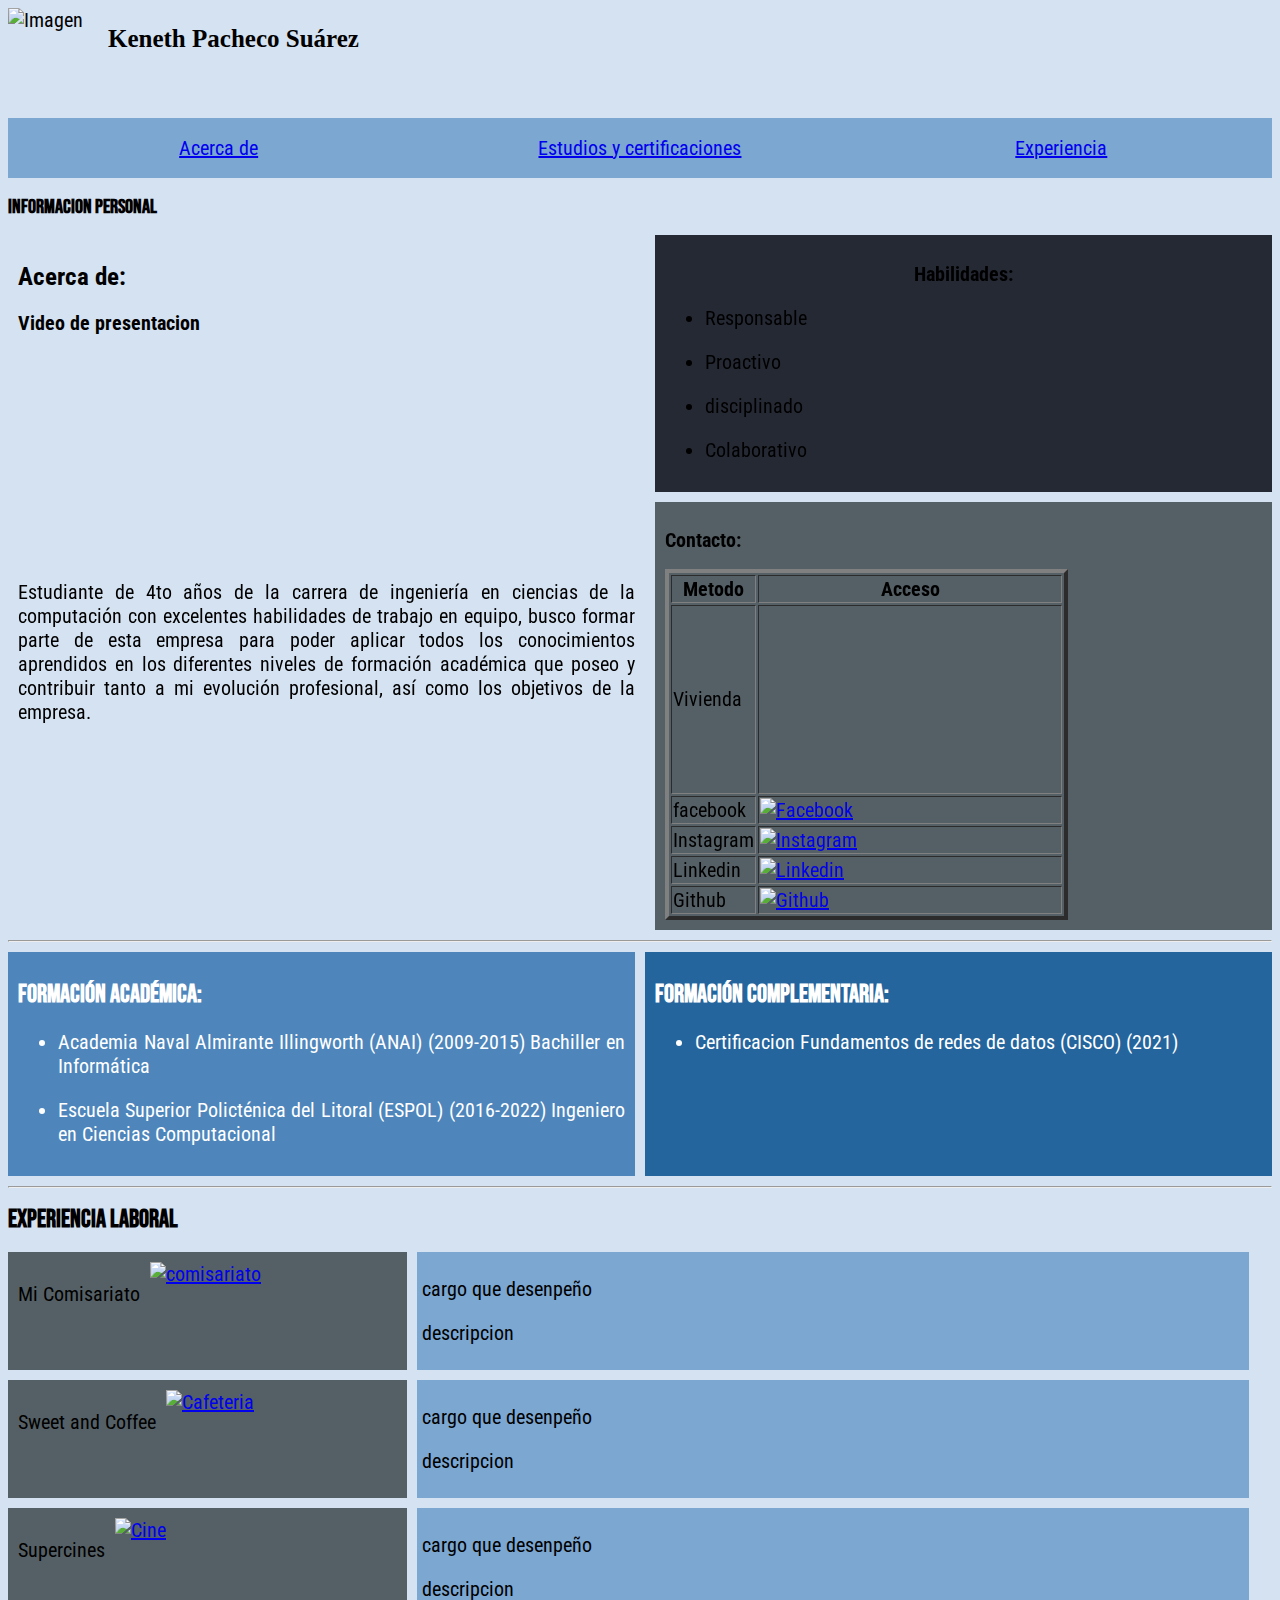
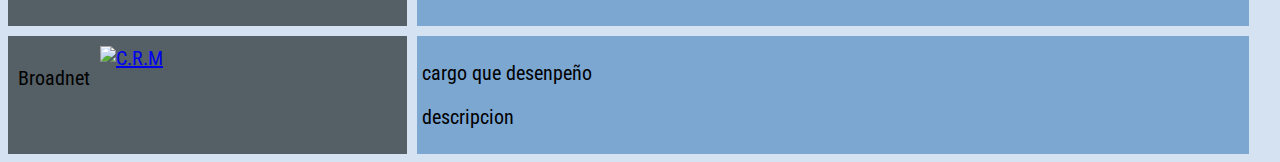
==== proyectos/proyecto 1/index.html @ 9ef21481 "creacion del proyecto" ====
<!DOCTYPE html>
<html>
	<header>
		<style>
			@import url('https://fonts.googleapis.com/css2?family=Bebas+Neue&family=Roboto+Condensed:wght@300&display=swap');
		</style>
		<title>Portafolio de presentacion</title>
		<link rel=stylesheet href="css/style.css" />
		<meta charset="utf-8">
        <meta name="description" content="Cv detalledo del estudiante keneth pacheco.">
        <meta name="keywords" content="motivación, responsable, enfocado">
        <meta name="author" content="Keneth Joseph Pacheco Suárez" >
	</header>
	<body>
		<section id="imgPerfil_Nom">
			<img src="https://placehold.co/100x110" alt="Imagen" width="100" height="110">
			
			<h1>Keneth Pacheco Suárez</h1>
		</section>
		<section id="navegador">
			
			<section><a href="#Acerca de">Acerca de</a></section>
			<section><a href="#Est_cert">Estudios y certificaciones</a></section>
			<section><a href="#Expe">Experiencia</a></section>
				
		</section> 
		<section id="Acerca_de">
            <section>
                <h2>Informacion personal</h2>
            </section>
            <section id="contenido_acercaDe">
                <section id="info">
				
                    <h1>Acerca de: </h1>
                    <h3>Video de presentacion</h3>
                    <iframe width="360" height="200" src="https://www.youtube.com/embed/2xzGc7scH8o" title="YouTube video player" frameborder="0" allow="accelerometer; autoplay; clipboard-write; encrypted-media; gyroscope; picture-in-picture" allowfullscreen></iframe>
                    <p>Estudiante de 4to años de la carrera de ingeniería en ciencias de la computación con excelentes habilidades de trabajo en equipo, busco formar parte de esta empresa para poder aplicar todos los conocimientos aprendidos en los diferentes niveles de formación académica que poseo y contribuir tanto a mi evolución profesional, así como los objetivos de la empresa.</p>
                </section>
				<section id="hab_cont">
					<section id="habil">
						<h2>Habilidades: </h2>
						<ul>
							<li><p>Responsable</p></li>
							<li><p>Proactivo</p></li>
							<li><p>disciplinado</p></li>
							<li><p>Colaborativo</p></li>
						</ul>
					</section>
					<section id="contacto">
						<h2>Contacto: </h2>
						<table border="4">
							<tr>   
								<th> Metodo </th> 
								<th> Acceso </th>
							</tr>
							<tr>
								<td> Vivienda</td>   
								<td> <iframe src="https://www.google.com/maps/embed?pb=!1m14!1m12!1m3!1d996.7919017423153!2d-79.9422845103848!3d-2.088653999999993!2m3!1f0!2f0!3f0!3m2!1i1024!2i768!4f13.1!5e0!3m2!1ses!2sec!4v1666757539388!5m2!1ses!2sec" width="300" height="180" style="border:0;" allowfullscreen="" loading="lazy" referrerpolicy="no-referrer-when-downgrade"></iframe></td>   
							</tr>
							<tr>
								<td>facebook</td>   
								<td> <a title="Facebook" href="https://www.facebook.com/"><img class="imagen" width="50" height="50" src="https://encrypted-tbn0.gstatic.com/images?q=tbn:ANd9GcSHe2GslsjaoJquxKTu31ASib1vee0EfYQYwMc1L0-MXa3X57L6P4snY1TvBNRecl_qW1I&usqp=CAU" alt="Facebook"></a> </td>   
							</tr>
							<tr>
								<td>Instagram</td>   
								<td><a title="Instagram" href="https://www.instagram.com/"><img class="imagen" width="50" height="50" src="https://upload.wikimedia.org/wikipedia/commons/thumb/e/e7/Instagram_logo_2016.svg/2048px-Instagram_logo_2016.svg.png" alt="Instagram" ></a></td>   
							</tr>
							<tr>
								<td>Linkedin</td>   
								<td> <a title="Linkedin" href="https://www.linkedin.com/"><img class="imagen" width="50" height="50" src="https://cdn-icons-png.flaticon.com/512/174/174857.png" alt="Linkedin" ></a></td>   
							</tr>
							<tr>
								<td>Github</td>   
								<td> <a title="Github" href="https://github.com/"><img class="imagen" width="100" height="50" src="https://global-uploads.webflow.com/5f5a53e153805db840dae2db/6073fbf151fa4565d48572dc_GitHub_aprender-programaci%25C3%25B3n.jpeg" alt="Github" /></a></td>   
							</tr>
							
						</table>
					</section>
				</section>
            </section>
		</section> 
		<hr>
		<section id="Est_cert">
			<section id="info_acad">
				<h1>Formación Académica:</h1>
				<ul>
					<li><p>Academia Naval Almirante Illingworth (ANAI) (2009-2015) Bachiller en Informática</p></li>
					<li><p>Escuela Superior Policténica del Litoral (ESPOL) (2016-2022) Ingeniero en Ciencias Computacional</p></li>
				</ul>
			</section>
			<section id="info_adic">
				<h1>Formación Complementaria:</h1>
				<ul>
					<li><p>Certificacion Fundamentos de redes de datos (CISCO) (2021)</p></li>
				</ul>
			</section>
		</section>
		<hr>	
		<section id="experiencia">
			<h1>Experiencia laboral</h1>
		</section>	
		<section id="Expe">
			<section id="emp1"> 
				<p>Mi Comisariato</p>
				<a title="empresa 1" href="https://micomisariato.com/"><img class="imagen" width="100" height="50" src="https://upload.wikimedia.org/wikipedia/commons/b/b4/Mi_Comisariato.png" alt="comisariato" ></a>
			</section>
			<section id="descripcion1">
				<p>cargo que desenpeño</p>
				<p>descripcion </p>
			</section>
			<section id="emp2">
				<p>Sweet and Coffee </p>
				<a title="empresa 2" href="https://www.sweetandcoffee.com.ec/"><img class="imagen" width="100" height="50" src="https://seeklogo.com/images/S/sweet-coffee-logo-05AA0998F6-seeklogo.com.png" alt="Cafeteria" ></a>
			</section>
			<section id="descripcion2">
				<p>cargo que desenpeño</p>
				<p>descripcion </p>
			</section>
			<section id="emp3">
				<p>Supercines</p>
				<a title="empresa 3" href="https://supercines.com"><img class="imagen" width="100" height="50" src="https://supercines.com/assets/img/home/supercinesLogo.png" alt="Cine" ></a>
			</section>
			<section id="descripcion3">
				<p>cargo que desenpeño</p>
				<p>descripcion </p>
			</section>
			<section id="emp4">
				<p>Broadnet</p>
				<a title="empresa 4" href="http://www.broadnetla.net/"><img class="imagen" width="100" height="50" src="http://www.broadnetla.net/img/logo.png" alt="C.R.M" ></a>
			</section>
			<section id="descripcion4">
				<p>cargo que desenpeño</p>
				<p>descripcion </p>
			</section>
		</section>
	</body>
</html>
---- proyectos/proyecto 1/css/style.css ----
body {
	background-color: #d5e2f1;
}
*{
    font-family: 'Roboto Condensed';
    font-size: 20px;
}
p {
  text-align: justify;
}
#imgPerfil_Nom>h1{
    font-family: 'Merienda One', cursive;
    text-transform: capitalize;
}

#navegador{
	display: flex;
	background-color: #7ba7d1;
    box-shadow: black;
}

#navegador>section{
    width: 30%;
	margin: 5px;
	text-align: center;
	line-height: 50px;
	font-size: 20px;
	width: 100%
}
#navegador section:hover {
  background-color: #a8c7e6;
  color: black;
}


#imgPerfil_Nom{
	display: flex;
}
#navegador>img,h1{
	width: 300px;
	font-size: 25px;
}
#Acerca_de{
	display: grid;
}
#Acerca_de>section>h2{
	font-family: 'Bebas Neue', sans-serif;
}
#Acerca_de>#contenido_acercaDe{
	display: flex;
	column-gap: 0.5rem;
	row-gap: 0.5rem;
}

#Acerca_de>#contenido_acercaDe>#info{
	
	background-color: #d5e2f1;
	padding: 10px;
	width: 49%;
	
}
#Acerca_de>#contenido_acercaDe>#hab_cont{
	display: grid;
	row-gap: 0.5rem;
	width: 49%;
}
#Acerca_de>#contenido_acercaDe>#hab_cont>#habil{
	background-color: #252934;
	padding: 10px;
	text-align: center;
	
}
#Acerca_de>#contenido_acercaDe>#hab_cont>#contacto{
	background-color: #556066;
	padding: 10px;
}
#Est_cert{
	display: flex;
    column-gap: 0.5rem;
    justify-content: space-between;
}
#Est_cert>section>h1{
	font-family: 'Bebas Neue', sans-serif;
}
#Est_cert>section{
	width: 50%;
	padding: 10px;
}
#Est_cert>#info_acad{
	background-color: #4e86bc;
}
#Est_cert>#info_adic{
	background-color: #25659d;	
}
#Est_cert> *{
	color: white;
}
#experiencia>h1{
	font-family: 'Bebas Neue', sans-serif;
}
#Expe {
    display: flex;
	flex-wrap: wrap;
	row-gap: 0.5rem;
	column-gap: 0.5rem;
}

#Expe> section:nth-child(1),
#Expe> section:nth-child(3),
#Expe> section:nth-child(5),
#Expe> section:nth-child(7) {

	width: 30%;
	display: flex;
	column-gap: 0.5rem;
	padding: 10px;
	background-color: #556066;
}

#Expe> section:nth-child(2),
#Expe> section:nth-child(4),
#Expe> section:nth-child(6),
#Expe> section:nth-child(8) {
	width: 65%;
	padding: 5px;
	background-color: #7ba7d1;
	
}

@media (max-width: 600px) {
	#navegador,#Acerca_de,#Est_cert,#Expe {   
		flex-direction: column;
	}
	#Acerca_de>#info,
	#Acerca_de>#habil,
	#Acerca_de>#contacto,
	#Est_cert>#info_acad,
	#Est_cert>#info_adic{ 
		width: 100%;
	}	
}
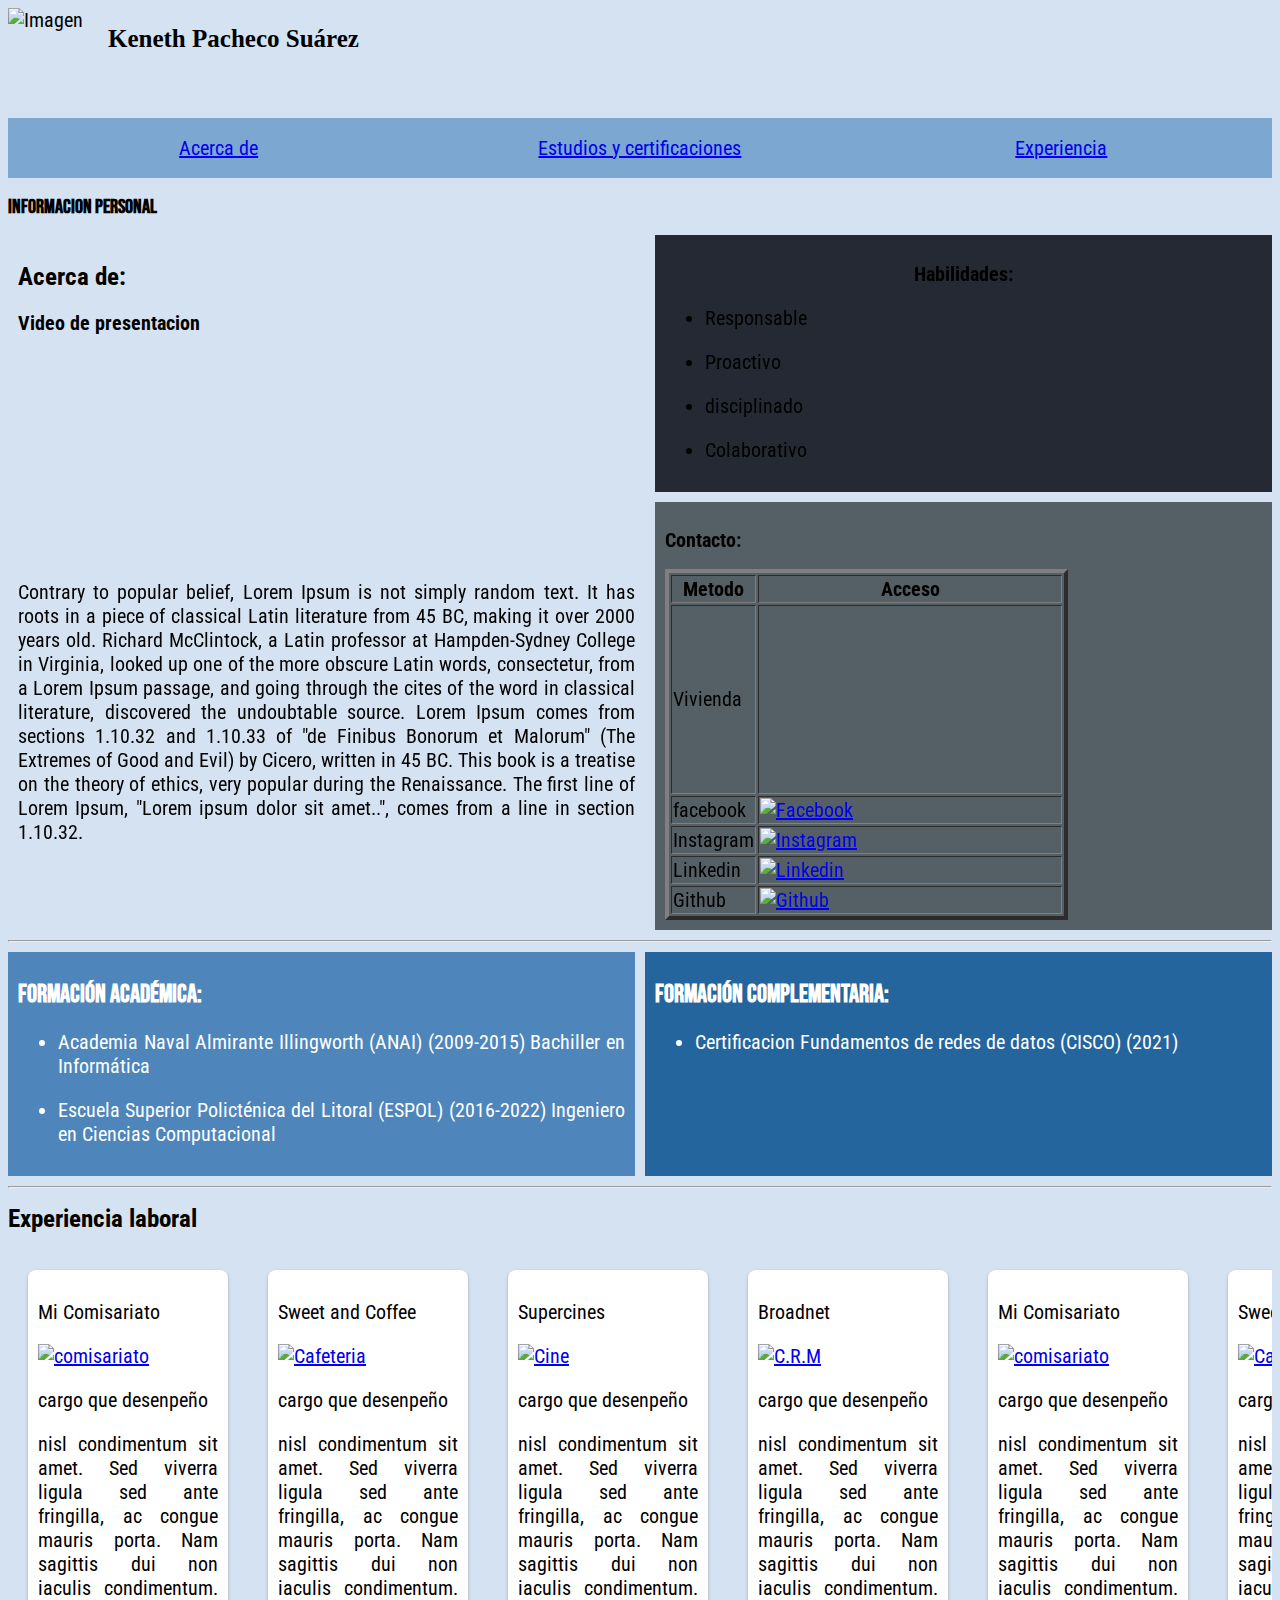
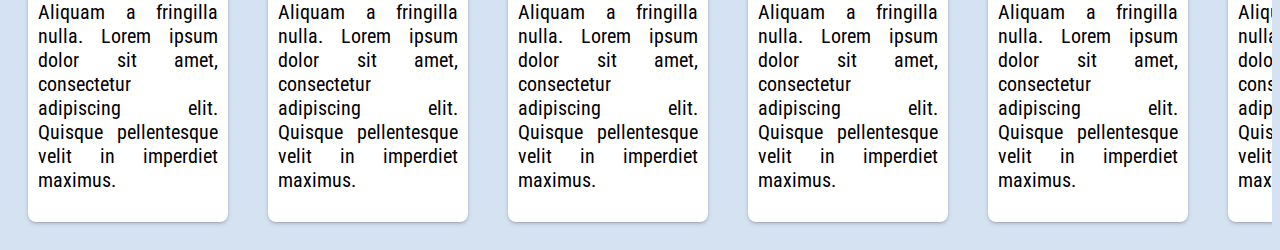
==== commit 696e350e: "adaptacion de plantilla" ====
--- a/proyectos/proyecto 1/index.html
+++ b/proyectos/proyecto 1/index.html
@@ -34,7 +34,7 @@
                     <h1>Acerca de: </h1>
                     <h3>Video de presentacion</h3>
                     <iframe width="360" height="200" src="https://www.youtube.com/embed/2xzGc7scH8o" title="YouTube video player" frameborder="0" allow="accelerometer; autoplay; clipboard-write; encrypted-media; gyroscope; picture-in-picture" allowfullscreen></iframe>
-                    <p>Estudiante de 4to años de la carrera de ingeniería en ciencias de la computación con excelentes habilidades de trabajo en equipo, busco formar parte de esta empresa para poder aplicar todos los conocimientos aprendidos en los diferentes niveles de formación académica que poseo y contribuir tanto a mi evolución profesional, así como los objetivos de la empresa.</p>
+                    <p>Contrary to popular belief, Lorem Ipsum is not simply random text. It has roots in a piece of classical Latin literature from 45 BC, making it over 2000 years old. Richard McClintock, a Latin professor at Hampden-Sydney College in Virginia, looked up one of the more obscure Latin words, consectetur, from a Lorem Ipsum passage, and going through the cites of the word in classical literature, discovered the undoubtable source. Lorem Ipsum comes from sections 1.10.32 and 1.10.33 of "de Finibus Bonorum et Malorum" (The Extremes of Good and Evil) by Cicero, written in 45 BC. This book is a treatise on the theory of ethics, very popular during the Renaissance. The first line of Lorem Ipsum, "Lorem ipsum dolor sit amet..", comes from a line in section 1.10.32.</p>
                 </section>
 				<section id="hab_cont">
 					<section id="habil">
@@ -99,39 +99,78 @@
 		<section id="experiencia">
 			<h1>Experiencia laboral</h1>
 		</section>	
-		<section id="Expe">
-			<section id="emp1"> 
-				<p>Mi Comisariato</p>
-				<a title="empresa 1" href="https://micomisariato.com/"><img class="imagen" width="100" height="50" src="https://upload.wikimedia.org/wikipedia/commons/b/b4/Mi_Comisariato.png" alt="comisariato" ></a>
-			</section>
-			<section id="descripcion1">
-				<p>cargo que desenpeño</p>
-				<p>descripcion </p>
-			</section>
-			<section id="emp2">
-				<p>Sweet and Coffee </p>
-				<a title="empresa 2" href="https://www.sweetandcoffee.com.ec/"><img class="imagen" width="100" height="50" src="https://seeklogo.com/images/S/sweet-coffee-logo-05AA0998F6-seeklogo.com.png" alt="Cafeteria" ></a>
-			</section>
-			<section id="descripcion2">
-				<p>cargo que desenpeño</p>
-				<p>descripcion </p>
-			</section>
-			<section id="emp3">
-				<p>Supercines</p>
-				<a title="empresa 3" href="https://supercines.com"><img class="imagen" width="100" height="50" src="https://supercines.com/assets/img/home/supercinesLogo.png" alt="Cine" ></a>
-			</section>
-			<section id="descripcion3">
-				<p>cargo que desenpeño</p>
-				<p>descripcion </p>
-			</section>
-			<section id="emp4">
-				<p>Broadnet</p>
-				<a title="empresa 4" href="http://www.broadnetla.net/"><img class="imagen" width="100" height="50" src="http://www.broadnetla.net/img/logo.png" alt="C.R.M" ></a>
-			</section>
-			<section id="descripcion4">
-				<p>cargo que desenpeño</p>
-				<p>descripcion </p>
-			</section>
-		</section>
+		<section class="slider">
+            <section class="slide-track">
+                <section class="slide">
+                    <section id="emp1"> 
+                        <p>Mi Comisariato</p>
+                        <a title="empresa 1" href="https://micomisariato.com/"><img class="imagen" width="100" height="50" src="https://upload.wikimedia.org/wikipedia/commons/b/b4/Mi_Comisariato.png" alt="comisariato" ></a>
+                        <p>cargo que desenpeño</p>
+                        <p>nisl condimentum sit amet. Sed viverra ligula sed ante fringilla, ac congue mauris porta. Nam sagittis dui non iaculis condimentum. Aliquam a fringilla nulla. Lorem ipsum dolor sit amet, consectetur adipiscing elit. Quisque pellentesque velit in imperdiet maximus.  </p>
+                    </section>
+                </section>
+                <section class="slide">
+                    <section id="emp2">
+                        <p>Sweet and Coffee </p>
+                        <a title="empresa 2" href="https://www.sweetandcoffee.com.ec/"><img class="imagen" width="100" height="50" src="https://seeklogo.com/images/S/sweet-coffee-logo-05AA0998F6-seeklogo.com.png" alt="Cafeteria" ></a>
+                        <p>cargo que desenpeño</p>
+                        <p>nisl condimentum sit amet. Sed viverra ligula sed ante fringilla, ac congue mauris porta. Nam sagittis dui non iaculis condimentum. Aliquam a fringilla nulla. Lorem ipsum dolor sit amet, consectetur adipiscing elit. Quisque pellentesque velit in imperdiet maximus.  </p>
+                    </section>
+                </section>
+                <section class="slide">
+                    <section id="emp3">
+                        <p>Supercines</p>
+                        <a title="empresa 3" href="https://supercines.com"><img class="imagen" width="100" height="50" src="https://supercines.com/assets/img/home/supercinesLogo.png" alt="Cine" ></a>
+                        <p>cargo que desenpeño</p>
+                        <p>nisl condimentum sit amet. Sed viverra ligula sed ante fringilla, ac congue mauris porta. Nam sagittis dui non iaculis condimentum. Aliquam a fringilla nulla. Lorem ipsum dolor sit amet, consectetur adipiscing elit. Quisque pellentesque velit in imperdiet maximus.  </p>
+                    </section>
+                </section>
+                <section class="slide">
+                    <section id="emp4">
+                        <p>Broadnet</p>
+                        <a title="empresa 4" href="http://www.broadnetla.net/"><img class="imagen" width="100" height="50" src="http://www.broadnetla.net/img/logo.png" alt="C.R.M" ></a>
+                        <p>cargo que desenpeño</p>
+                        <p>nisl condimentum sit amet. Sed viverra ligula sed ante fringilla, ac congue mauris porta. Nam sagittis dui non iaculis condimentum. Aliquam a fringilla nulla. Lorem ipsum dolor sit amet, consectetur adipiscing elit. Quisque pellentesque velit in imperdiet maximus.  </p>
+                    </section>
+                </section>
+
+                <section class="slide">
+                    <section id="emp1"> 
+                        <p>Mi Comisariato</p>
+                        <a title="empresa 1" href="https://micomisariato.com/"><img class="imagen" width="100" height="50" src="https://upload.wikimedia.org/wikipedia/commons/b/b4/Mi_Comisariato.png" alt="comisariato" ></a>
+                        <p>cargo que desenpeño</p>
+                        <p>nisl condimentum sit amet. Sed viverra ligula sed ante fringilla, ac congue mauris porta. Nam sagittis dui non iaculis condimentum. Aliquam a fringilla nulla. Lorem ipsum dolor sit amet, consectetur adipiscing elit. Quisque pellentesque velit in imperdiet maximus.  </p>
+                    </section>
+                </section>
+                <section class="slide">
+                    <section id="emp2">
+                        <p>Sweet and Coffee </p>
+                        <a title="empresa 2" href="https://www.sweetandcoffee.com.ec/"><img class="imagen" width="100" height="50" src="https://seeklogo.com/images/S/sweet-coffee-logo-05AA0998F6-seeklogo.com.png" alt="Cafeteria" ></a>
+                        <p>cargo que desenpeño</p>
+                        <p>nisl condimentum sit amet. Sed viverra ligula sed ante fringilla, ac congue mauris porta. Nam sagittis dui non iaculis condimentum. Aliquam a fringilla nulla. Lorem ipsum dolor sit amet, consectetur adipiscing elit. Quisque pellentesque velit in imperdiet maximus.  </p>
+                    </section>
+                </section>
+                <section class="slide">
+                    <section id="emp3">
+                        <p>Supercines</p>
+                        <a title="empresa 3" href="https://supercines.com"><img class="imagen" width="100" height="50" src="https://supercines.com/assets/img/home/supercinesLogo.png" alt="Cine" ></a>
+                        <p>cargo que desenpeño</p>
+                        <p>nisl condimentum sit amet. Sed viverra ligula sed ante fringilla, ac congue mauris porta. Nam sagittis dui non iaculis condimentum. Aliquam a fringilla nulla. Lorem ipsum dolor sit amet, consectetur adipiscing elit. Quisque pellentesque velit in imperdiet maximus.  </p>
+                    </section>
+                </section>
+                <section class="slide">
+                    <section id="emp4">
+                        <p>Broadnet</p>
+                        <a title="empresa 4" href="http://www.broadnetla.net/"><img class="imagen" width="100" height="50" src="http://www.broadnetla.net/img/logo.png" alt="C.R.M" ></a>
+                        <p>cargo que desenpeño</p>
+                        <p>nisl condimentum sit amet. Sed viverra ligula sed ante fringilla, ac congue mauris porta. Nam sagittis dui non iaculis condimentum. Aliquam a fringilla nulla. Lorem ipsum dolor sit amet, consectetur adipiscing elit. Quisque pellentesque velit in imperdiet maximus.  </p>
+                    </section>
+                </section>
+
+            
+            </section>
+            
+        </section> 
+            
 	</body>
 </html>--- a/proyectos/proyecto 1/css/style.css
+++ b/proyectos/proyecto 1/css/style.css
@@ -95,47 +95,56 @@
 #Est_cert> *{
 	color: white;
 }
-#experiencia>h1{
-	font-family: 'Bebas Neue', sans-serif;
-}
-#Expe {
+
+.slider {
     display: flex;
-	flex-wrap: wrap;
-	row-gap: 0.5rem;
-	column-gap: 0.5rem;
+    height: auto;
+    margin: auto;
+    overflow: hidden;
+    align-items: center;
 }
 
-#Expe> section:nth-child(1),
-#Expe> section:nth-child(3),
-#Expe> section:nth-child(5),
-#Expe> section:nth-child(7) {
-
-	width: 30%;
-	display: flex;
-	column-gap: 0.5rem;
-	padding: 10px;
-	background-color: #556066;
+.slider:before {
+    position: absolute;
+    z-index: 1;
+    left: 0;
+    content: "";
+    width: 23.958%;
+    height: 110px;
+    background: linear-gradien (-90deg, hsla(0,0%,96.9%, 0), #f7f7f7);
 }
 
-#Expe> section:nth-child(2),
-#Expe> section:nth-child(4),
-#Expe> section:nth-child(6),
-#Expe> section:nth-child(8) {
-	width: 65%;
-	padding: 5px;
-	background-color: #7ba7d1;
+.slider .slide-track {
+    display: flex;
+    animation: scroll 5s linear infinite;
+    -webkit-animation: scroll 5s linear infinite;
+    width: calc(240px * 10);
+}
+.slider .slide{
+    display: flex;
 	
 }
 
-@media (max-width: 600px) {
-	#navegador,#Acerca_de,#Est_cert,#Expe {   
-		flex-direction: column;
-	}
-	#Acerca_de>#info,
-	#Acerca_de>#habil,
-	#Acerca_de>#contacto,
-	#Est_cert>#info_acad,
-	#Est_cert>#info_adic{ 
-		width: 100%;
-	}	
-}+.slider .slide section{
+    width: 180px;
+    padding: 10px;
+    background-color: white;
+    cursor: pointer;
+    margin: 20px;
+    border-radius: 8px;    
+    box-shadow: rgba(50, 50, 93, 0.25) 0px 2px 5px -1px,
+        rgba(0, 0, 0, 0.3) 0px 1px 3px -1px;
+    
+}
+
+@keyframes scroll {
+    0% {
+        -webkit-transform: translateX(0);
+        transform: translateX(0);
+    }
+    100% {
+        -webkit-transform: translateX(calc(-240px * 2));
+        transform: translateX(calc(-240px * 2));
+    }
+}
+
